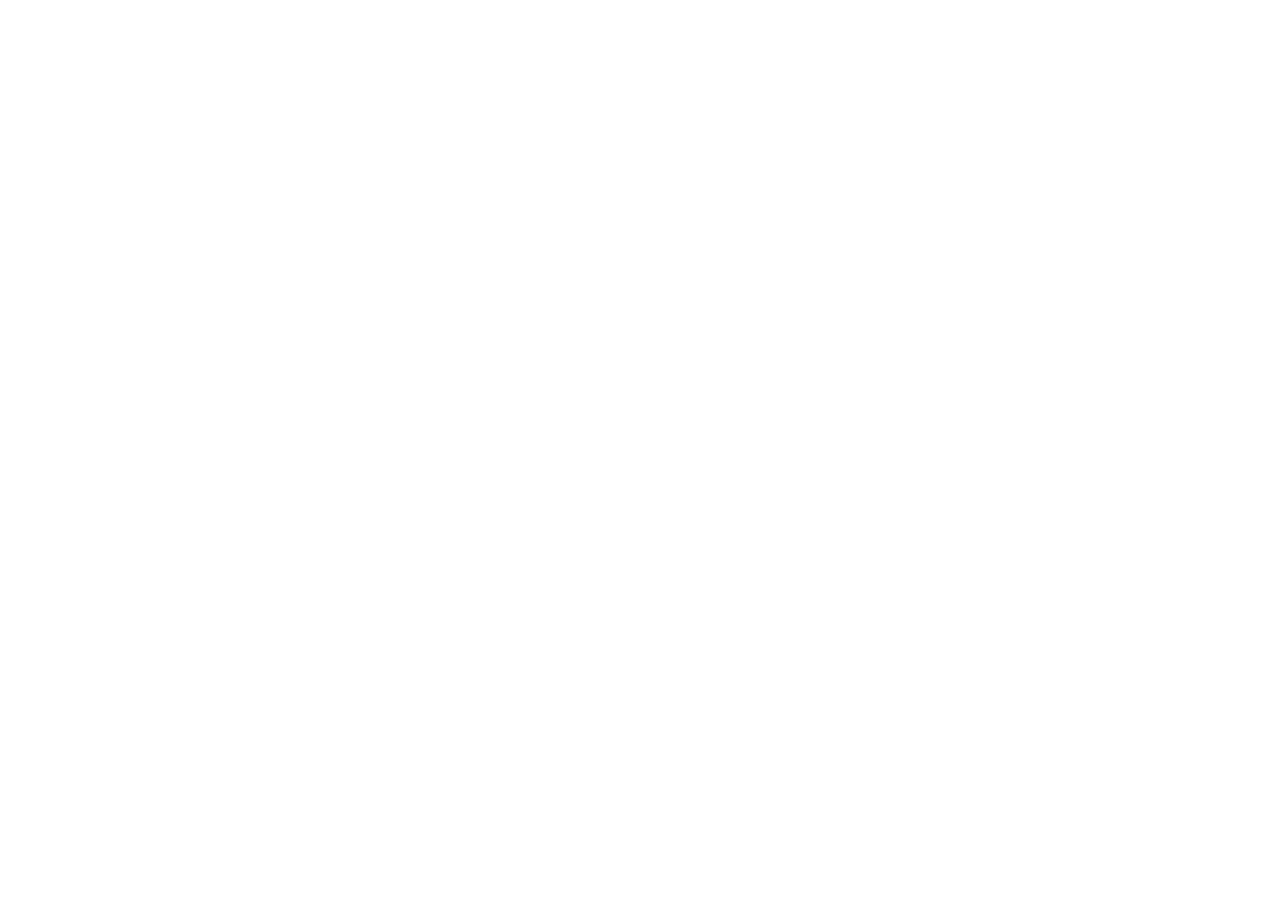
==== app/public/index.html @ 0ce54939 "added some files, i know the main idea(s) of the webpage, coding, lol" ====
<!DOCTYPE html>
<html lang="en">
<head>
  <meta charset="UTF-8">
  <meta http-equiv="X-UA-Compatible" content="IE=edge">
  <meta name="viewport" content="width=device-width, initial-scale=1.0">
  <link rel="preconnect" href="https://fonts.googleapis.com">
  <link rel="preconnect" href="https://fonts.gstatic.com" crossorigin>
  <link href="https://fonts.googleapis.com/css2?family=Poppins:wght@100&family=Quicksand:wght@300&display=swap" rel="stylesheet">
  <link rel="stylesheet" src="../src/index.css">
  <title>Code</title>
</head>
<body>
  <div id="root"></div>
</body>
</html>
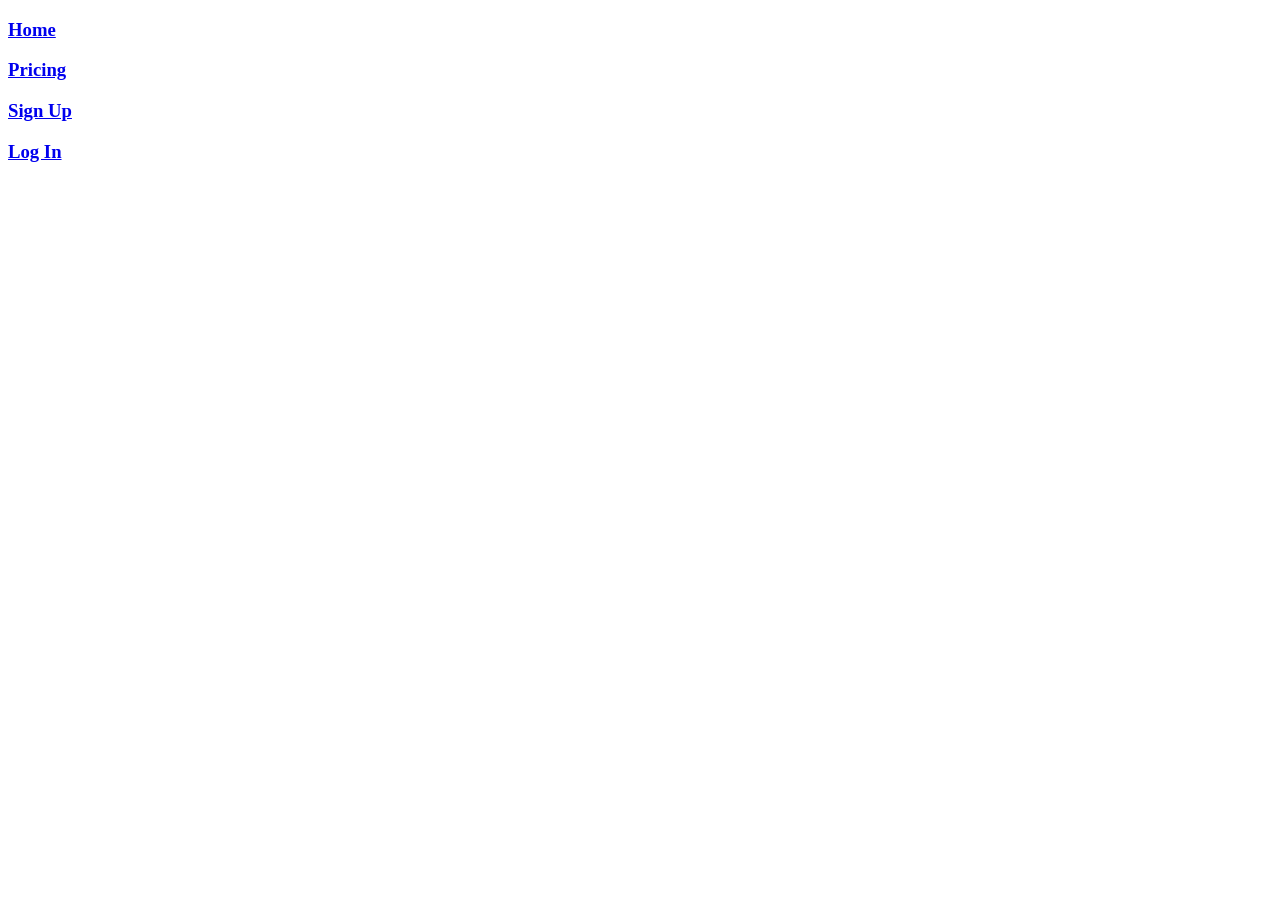
==== commit a8308e1b: "." ====
--- a/app/public/index.html
+++ b/app/public/index.html
@@ -7,10 +7,29 @@
   <link rel="preconnect" href="https://fonts.googleapis.com">
   <link rel="preconnect" href="https://fonts.gstatic.com" crossorigin>
   <link href="https://fonts.googleapis.com/css2?family=Poppins:wght@100&family=Quicksand:wght@300&display=swap" rel="stylesheet">
-  <link rel="stylesheet" src="../src/index.css">
-  <title>Code</title>
+  <link rel="stylesheet" src="../src/styles/index.css">
+  <title>Music</title>
 </head>
 <body>
+  <div id="options">
+    <a href="home.html" target="">
+        <h3 id="home">Home</h3>
+    </a>
+    <a href="pricing.html">
+        <h3 id="pricing">Pricing</h3>
+    </a>
+      <a href="signup.html">     
+          <h3 id="sign-up">Sign Up</h3>
+    </a>
+    <a href="login.html" target=".">
+          <h3 id="log-in">Log In</h3>
+    </a>
+  </div>
+
+  <main></main>
+
   <div id="root"></div>
+
+  <section></section>
 </body>
 </html>
